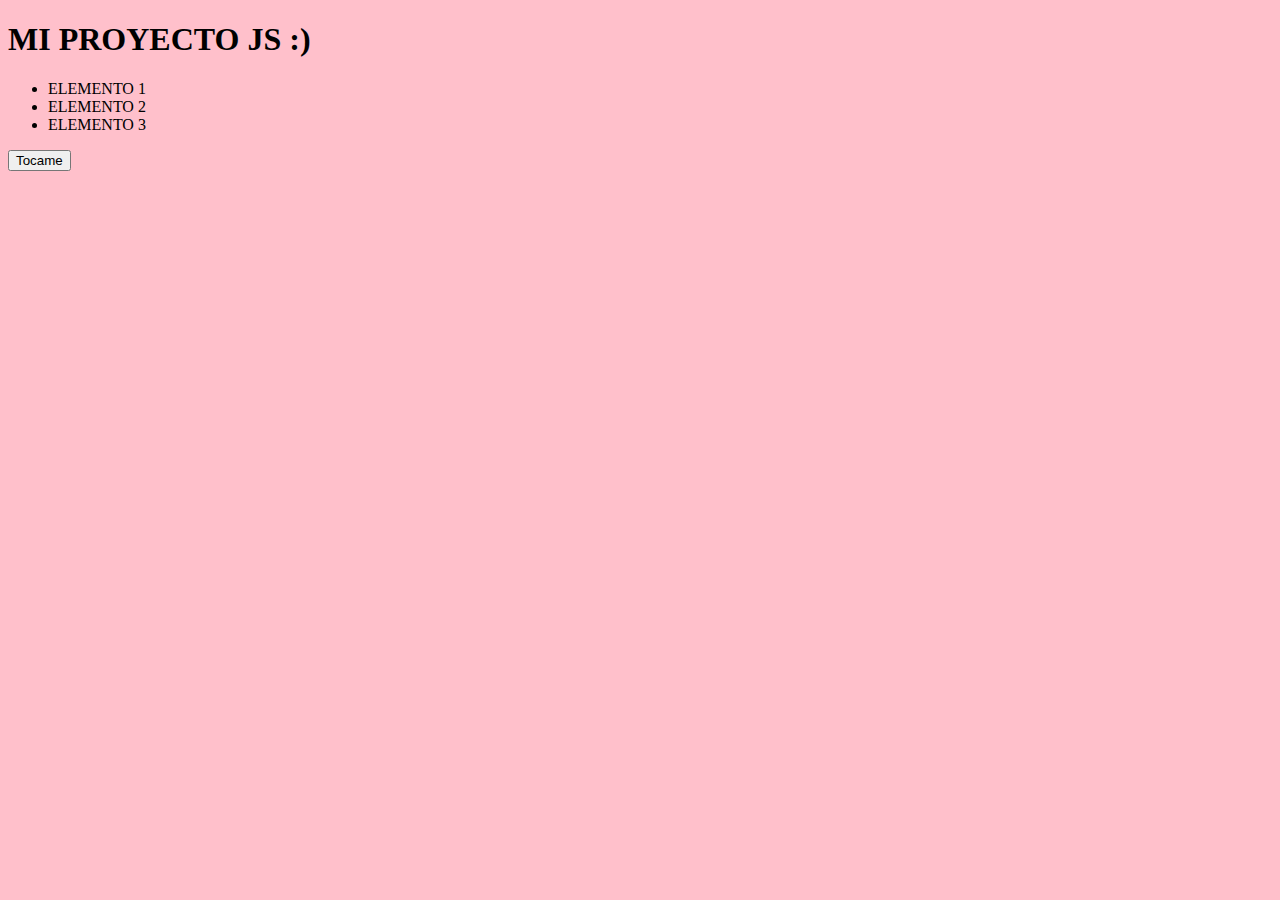
==== CLASE_07/index.html @ cbc80b77 "Initial commit" ====
<!DOCTYPE html>
<html lang="en">
  <head>
    <meta charset="UTF-8" />
    <meta http-equiv="X-UA-Compatible" content="IE=edge" />
    <meta name="viewport" content="width=device-width, initial-scale=1.0" />
    <link rel="stylesheet" href="styles.css" >
    <title>MI PROYECTO JS</title>
  </head>
  <body>
    <h1>MI PROYECTO JS :)</h1>
    <ul>
      <li>ELEMENTO 1</li>
      <li>ELEMENTO 2</li>
      <li>ELEMENTO 3</li>
    </ul>
    <button onclick="myFunction()"> Tocame </button>
  
  </body>
  
  <script src="main.js">
  </script>
</html>
---- CLASE_07/styles.css ----
body{
    background-color: pink;
}
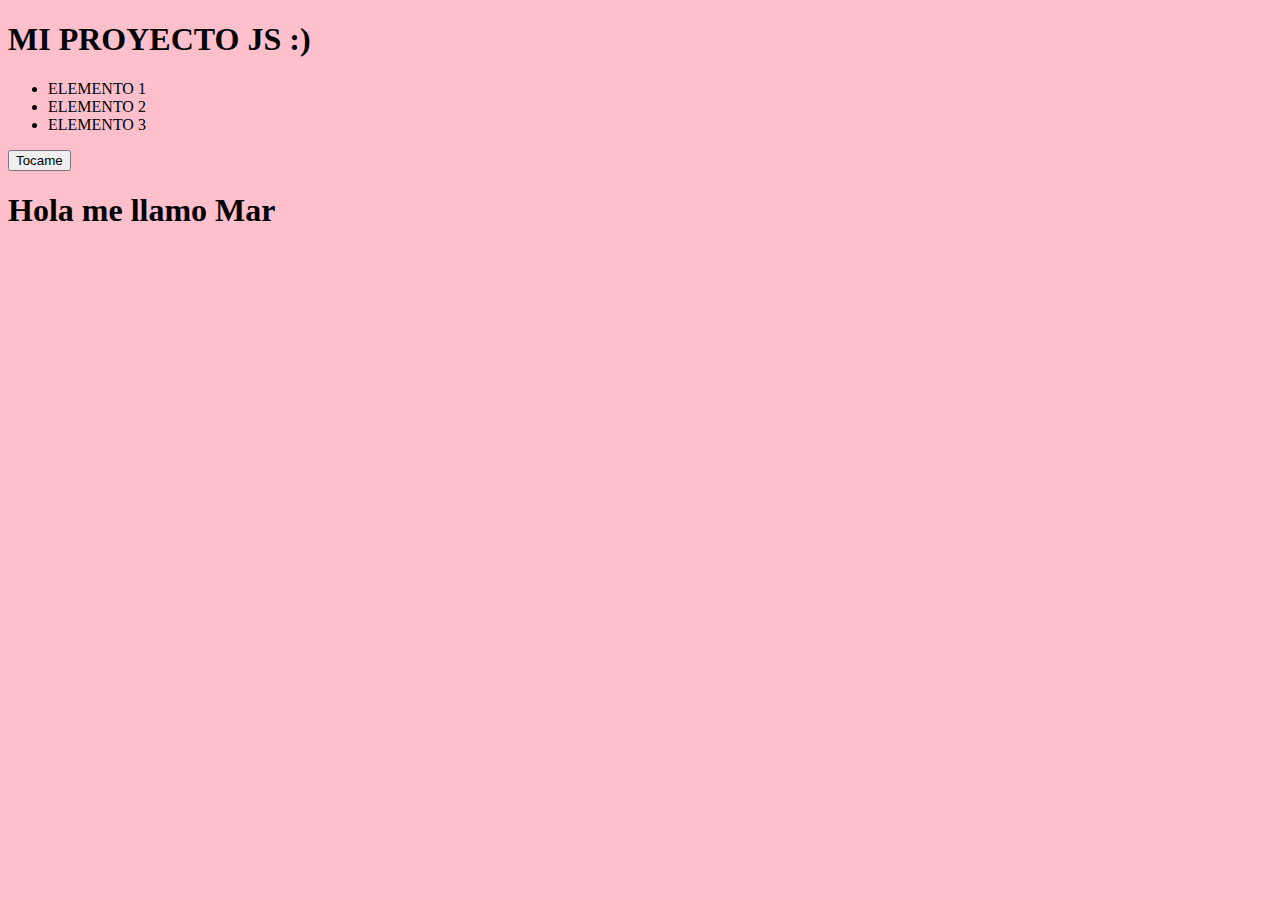
==== commit 2c047b3b: "Update index.html" ====
--- a/CLASE_07/index.html
+++ b/CLASE_07/index.html
@@ -15,7 +15,7 @@
       <li>ELEMENTO 3</li>
     </ul>
     <button onclick="myFunction()"> Tocame </button>
-  
+    <h1>Hola me  llamo Mar</h1>
   </body>
   
   <script src="main.js">
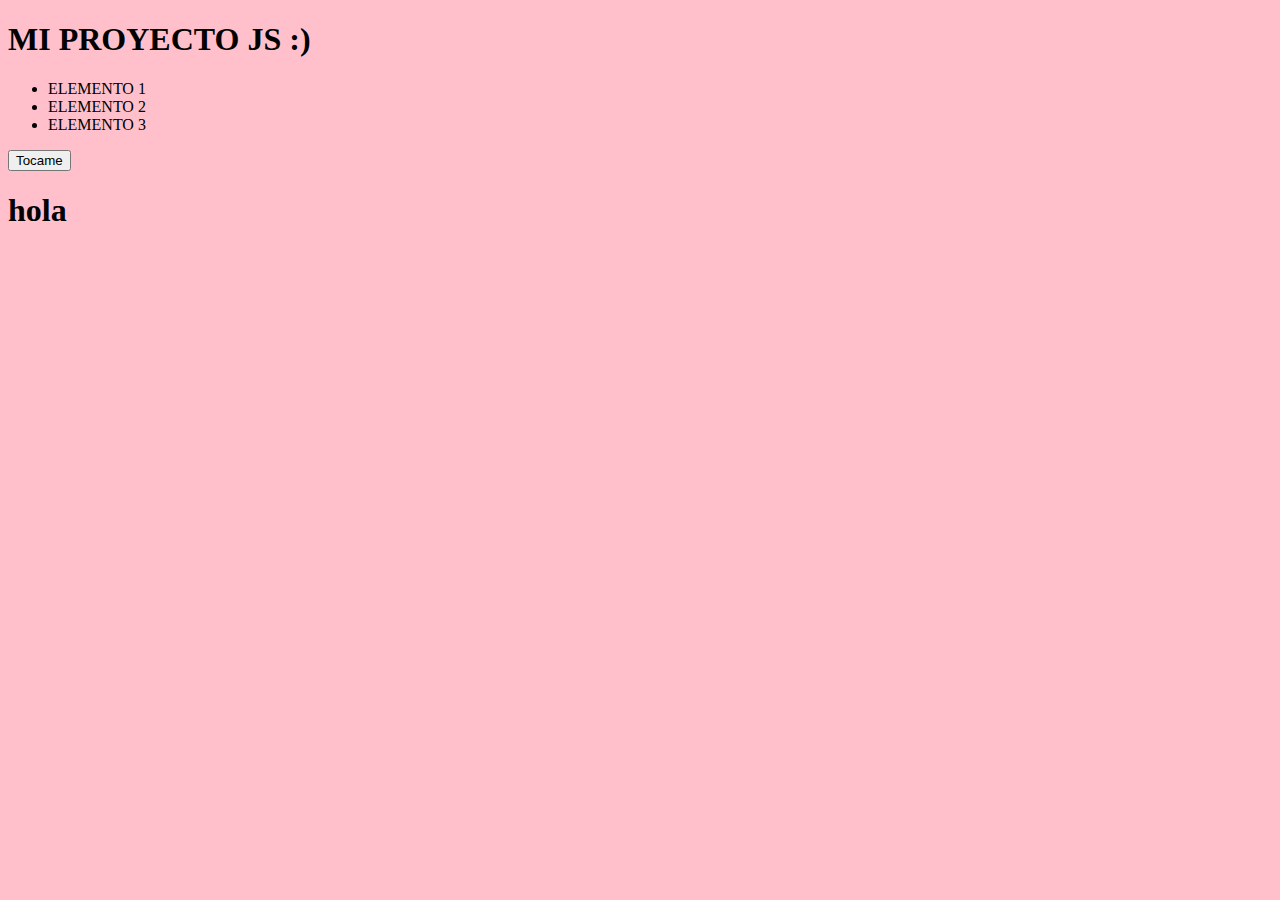
==== commit 35ca8b7e: "Agregue un h1" ====
--- a/CLASE_07/index.html
+++ b/CLASE_07/index.html
@@ -15,7 +15,8 @@
       <li>ELEMENTO 3</li>
     </ul>
     <button onclick="myFunction()"> Tocame </button>
-    <h1>Hola me  llamo Mar</h1>
+
+    <h1>hola</h1>
   </body>
   
   <script src="main.js">
